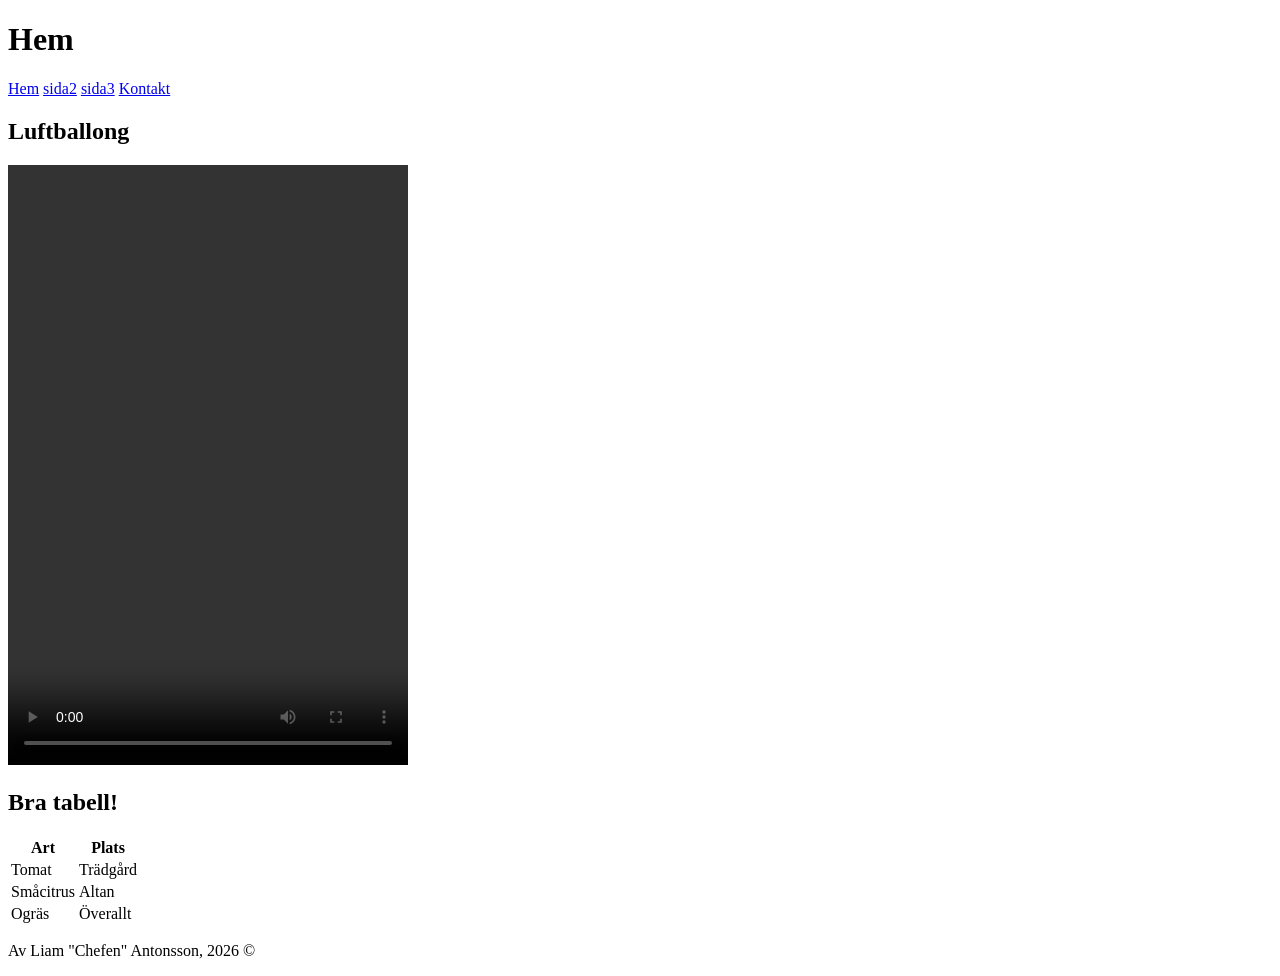
==== Grunder/index.html @ 17409a2b "Add initial HTML structure and styles for the website" ====
<!DOCTYPE html>
<html lang="sv">
<head>
    <meta charset="UTF-8">
    <meta name="viewport" content="width=device-width, initial-scale=1.0">
    <title>Hem</title>
</head>
<body>
    <header>
        <h1>Hem</h1>
        <nav>
            <a href="index.html" aria-current="page">Hem</a>
            <a href="sida2.html">sida2</a>
            <a href="sida3.html">sida3</a>
            <a href="sida4.html">Kontakt</a>
        </nav>
    </header>
    <main>
        <section>
            <h2>Luftballong</h2>
            <video width="400px" height="600px" controls>
                <source src="luftballong.mp4" type="video/mp4">
            </video>
        </section>
        <section>
            <h2>Bra tabell!</h2>
            <table>
                <tr>
                    <th>Art</th>
                    <th>Plats</th>
                </tr>
                <tr>
                    <td>Tomat</td>
                    <td>Trädgård</td>
                </tr>
                <tr>
                    <td>Småcitrus</td>
                    <td>Altan</td>
                </tr>
                <tr>
                    <td>Ogräs</td>
                    <td>Överallt</td>
                </tr>
            </table>
        </section>
    </main>
    <footer>
        <p>Av Liam "Chefen" Antonsson, 2026 &copy;</p>
    </footer>
</body>
</html>
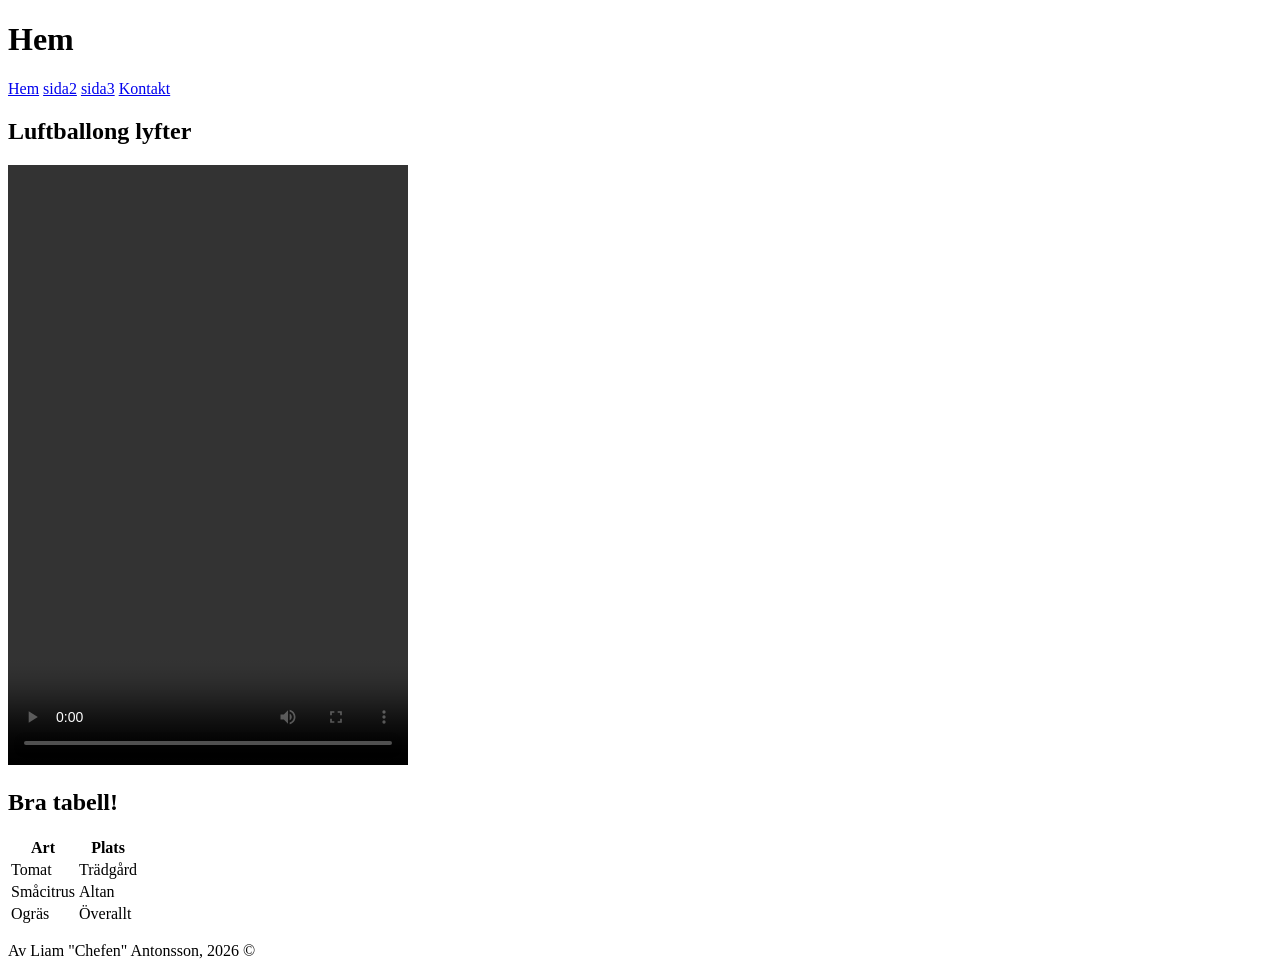
==== commit 2d9f1528: "Add favicon and improve accessibility in forms; update video captions" ====
--- a/Grunder/index.html
+++ b/Grunder/index.html
@@ -4,6 +4,7 @@
     <meta charset="UTF-8">
     <meta name="viewport" content="width=device-width, initial-scale=1.0">
     <title>Hem</title>
+    <link rel="icon" type="image/x-icon" href="favicon.ico">
 </head>
 <body>
     <header>
@@ -17,9 +18,13 @@
     </header>
     <main>
         <section>
-            <h2>Luftballong</h2>
+            <h2>Luftballong lyfter</h2>
             <video width="400px" height="600px" controls>
                 <source src="luftballong.mp4" type="video/mp4">
+                <track src="luftballong.vtt" kind="captions" srclang="sv" label="Svenska">
+                <p>Din webbläsare stöder inte videouppspelning.
+                    <a href="luftballong.mp4">Ladda ner videon istället.</a>
+                </p>
             </video>
         </section>
         <section>
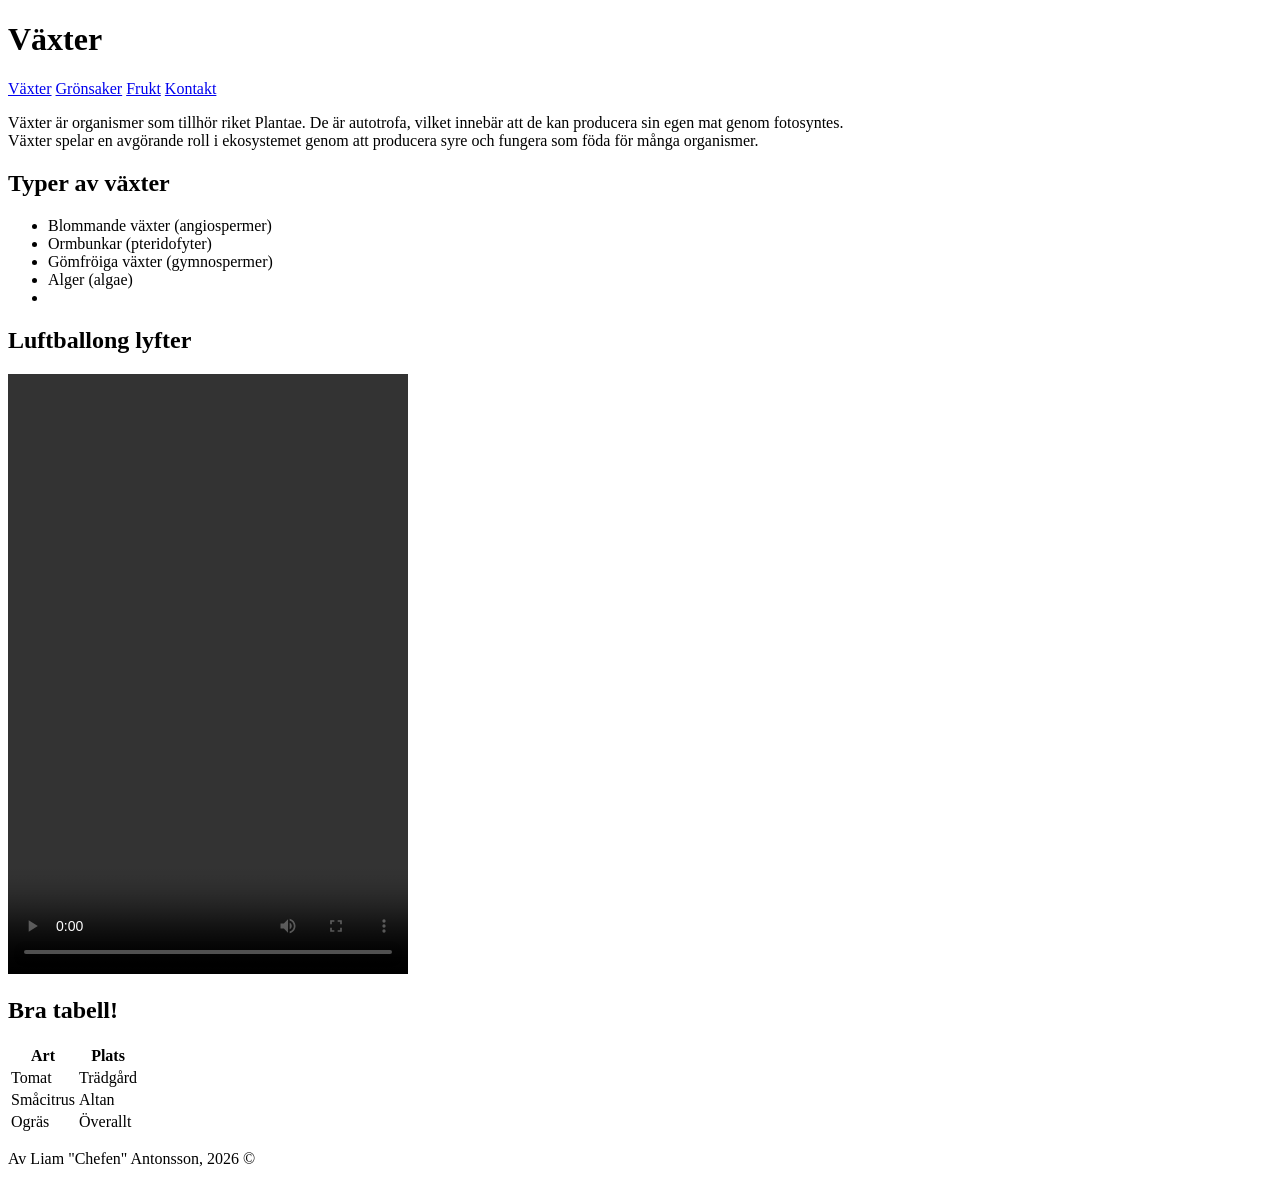
==== commit aaf381fe: "Update website content and structure: rename pages, add sections for plants, vegetables, and fruits;" ====
--- a/Grunder/index.html
+++ b/Grunder/index.html
@@ -3,20 +3,31 @@
 <head>
     <meta charset="UTF-8">
     <meta name="viewport" content="width=device-width, initial-scale=1.0">
-    <title>Hem</title>
+    <title>Växter</title>
     <link rel="icon" type="image/x-icon" href="favicon.ico">
 </head>
 <body>
     <header>
-        <h1>Hem</h1>
+        <h1>Växter</h1>
         <nav>
-            <a href="index.html" aria-current="page">Hem</a>
-            <a href="sida2.html">sida2</a>
-            <a href="sida3.html">sida3</a>
+            <a href="index.html" aria-current="page">Växter</a>
+            <a href="sida2.html">Grönsaker</a>
+            <a href="sida3.html">Frukt</a>
             <a href="sida4.html">Kontakt</a>
         </nav>
     </header>
     <main>
+        <section>
+            <p>Växter är organismer som tillhör riket Plantae. De är autotrofa, vilket innebär att de kan producera sin egen mat genom fotosyntes. <br> Växter spelar en avgörande roll i ekosystemet genom att producera syre och fungera som föda för många organismer.</p>
+            <h2>Typer av växter</h2>
+            <ul>
+                <li>Blommande växter (angiospermer)</li>
+                <li>Ormbunkar (pteridofyter)</li>
+                <li>Gömfröiga växter (gymnospermer)</li>
+                <li>Alger (algae)</li>
+                <li></li>
+            </ul>
+        </section>    
         <section>
             <h2>Luftballong lyfter</h2>
             <video width="400px" height="600px" controls>
